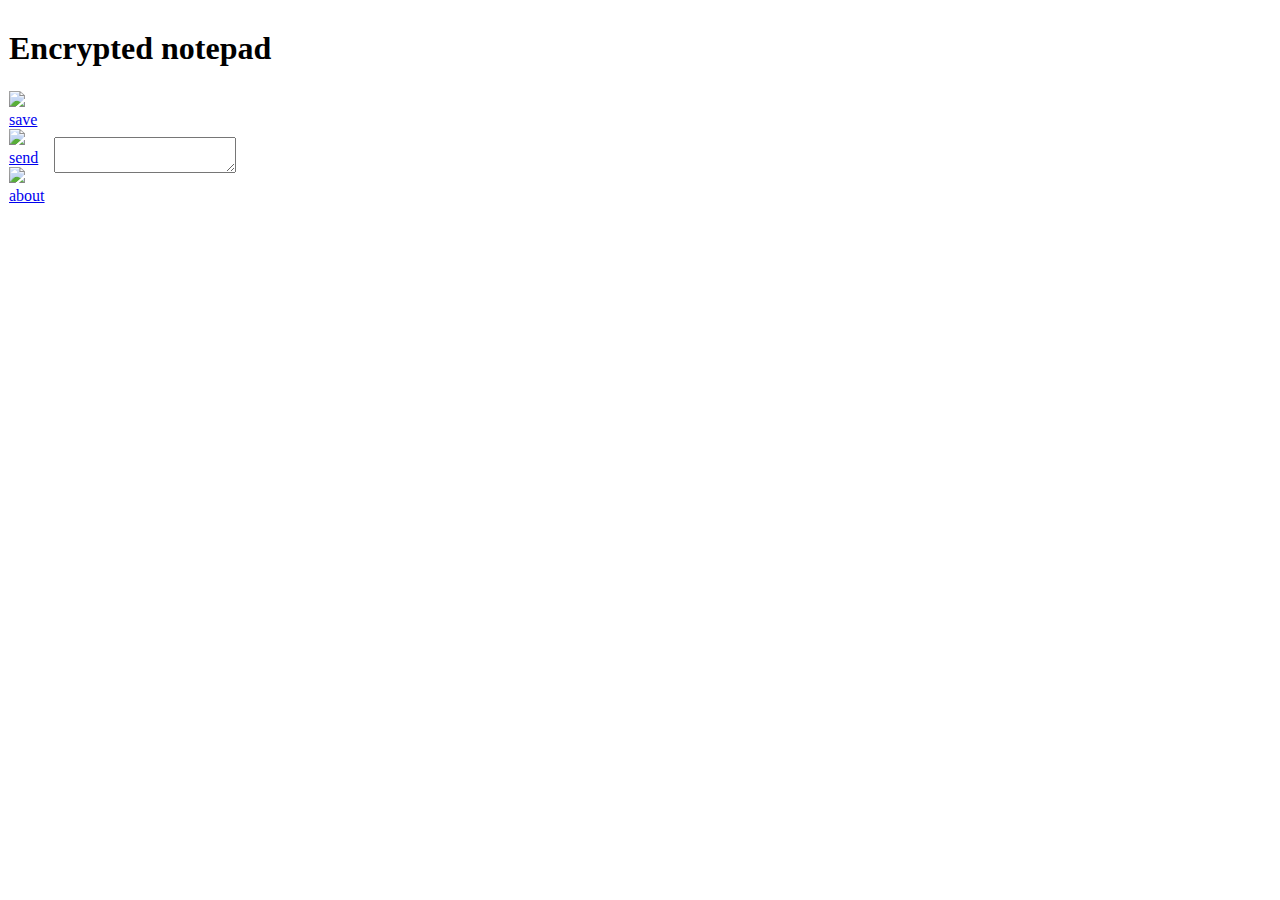
==== encpad/war/index.html @ 2cff35e6 "Signed-off-by: agea <agea@drwolf.it>" ====
<!DOCTYPE html>
<html>
	<head>
		<meta http-equiv="Content-Type" content="text/html; charset=utf-8" />
        <meta name="viewport" content="width=device-width, initial-scale=1.0, maximum-scale=1.0, user-scalable=0"/>


		<title>Encrypted Notepad</title>

        <link type="text/css" href="/css/encpad.css" rel="stylesheet" /> 
        
<!--        <link href='https://fonts.googleapis.com/css?family=Neucha' rel='stylesheet' type='text/css'>-->
<!--        <link href='https://fonts.googleapis.com/css?family=Inconsolata' rel='stylesheet' type='text/css'>-->
<!--        <link href='https://fonts.googleapis.com/css?family=Molengo' rel='stylesheet' type='text/css'>-->
<!--        <link href='https://fonts.googleapis.com/css?family=Yanone+Kaffeesatz' rel='stylesheet' type='text/css'>-->
        
       
        <script type="text/javascript" src="/js/jquery-1.4.3.min.js"></script>
        <script type="text/javascript" src="/js/sjcl.js"></script>
        <script type="text/javascript" src="/js/tabby.js"></script>
        <script type="text/javascript" src="/js/encpad.js"></script>
			
	</head>
	<body>
	   <table id="lt" cellspacing="0">
	       <tr>
	           <td id="titleCell" colspan="2">
	               <h1>
                        Encrypted notepad
                   </h1>
	           </td>
	       </tr>
	       <tr>
               <td id="actionsCell">
        <div class="actions">
           <a href="javascript:void(0)" class="action" id="saveAction"><img src="/img/save.png"/><div class="adesc">save</div></a>        
           <a href="javascript:void(0)" class="action"><img src="/img/mail.png"/><div class="adesc">send</div></a>
<!--           <a href="javascript:void(0)" class="action"><img src="/img/upload.png"/><div class="adesc">upload</div></a>        -->
<!--           <a href="javascript:void(0)" class="action"><img src="/img/balloon.png"/><div class="adesc">contact</div></a>        -->
           <a href="javascript:void(0)" class="action" id="aboutAction"><img src="/img/information.png"/><div class="adesc">about</div></a>
        </div>
        &nbsp;&nbsp;
               </td>
               <td id="noteCell">
                       <textarea id="notepad" name="notepad"></textarea>
               
               </td>
	       </tr>
	   </table>
	
	
        
        <div id="savepanel" style="display:none;">
            <h3>To save your notes enter a password:</h3>
                <input class="password" id="save_password" name="save_password" type="password" />  
            <div class="buttons">
                <a class="ok" href="javascript:void(0)"><img id="okimg" src="/img/smiley-sad.png"/>OK</a>
                <a class="cancel" href="javascript:void(0)"><img src="/img/cross.png"/>Cancel</a>
            </div>
            <form id="saveform" action="/encpad.html" method="post" style="display:none">
                <input type="hidden" name="action" value="save"/>
                <input type="hidden" id="save_cypher" name="save_cypher"/>
            </form>
            
        </div>
        <script type="text/javascript">
            var _gaq = _gaq || [];
            _gaq.push(['_setAccount', 'UA-1063309-15']);
            _gaq.push(['_trackPageview']);

            (function() {
                var ga = document.createElement('script'); ga.type = 'text/javascript'; ga.async = true;
                ga.src = ('https:' == document.location.protocol ? 'https://ssl' : 'http://www') + '.google-analytics.com/ga.js';
                var s = document.getElementsByTagName('script')[0]; s.parentNode.insertBefore(ga, s);
            })();

</script>
	</body>
</html>
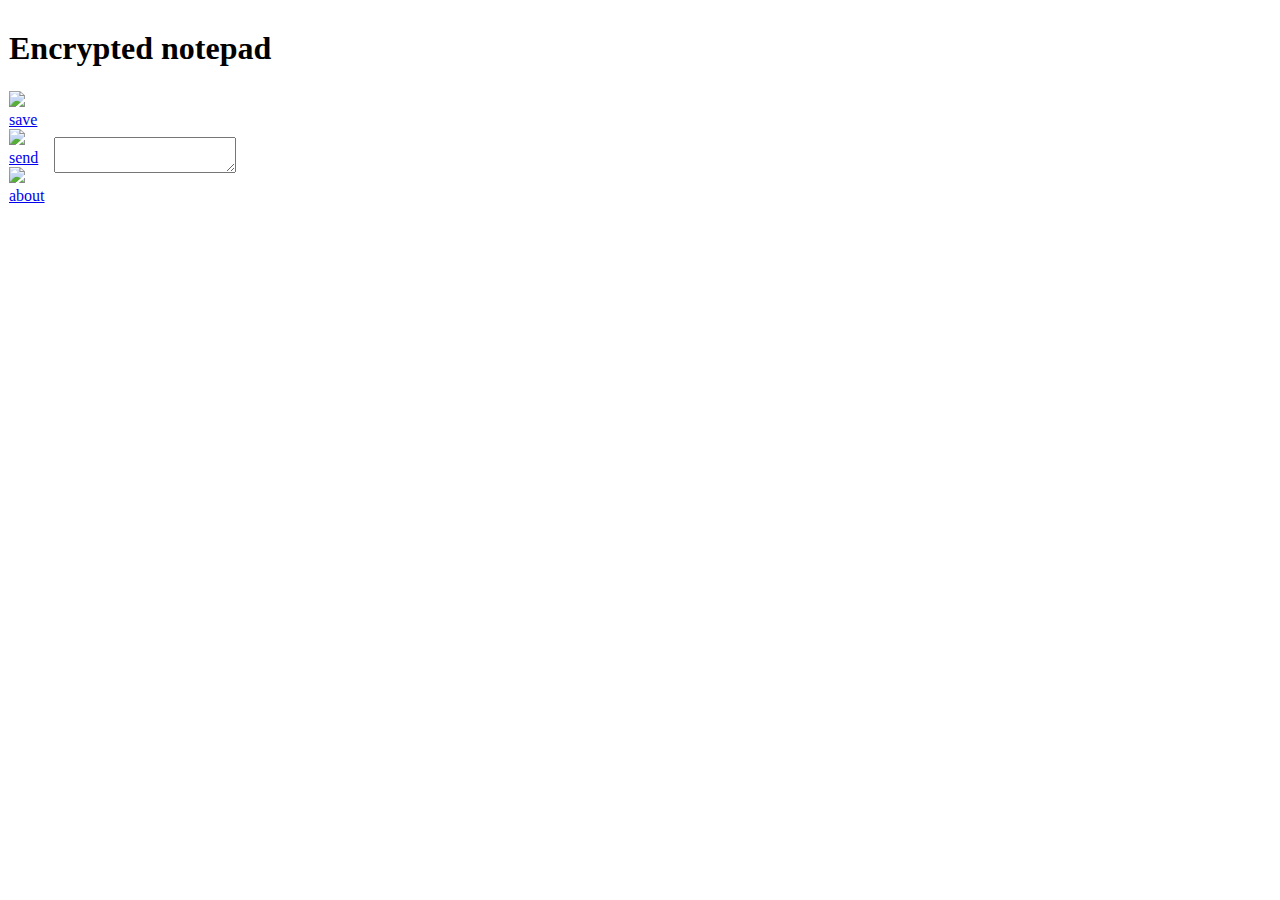
==== commit afade59f: "Signed-off-by: agea <agea@drwolf.it>" ====
--- a/encpad/war/index.html
+++ b/encpad/war/index.html
@@ -9,7 +9,7 @@
 
         <link type="text/css" href="/css/encpad.css" rel="stylesheet" /> 
         
-<!--        <link href='https://fonts.googleapis.com/css?family=Neucha' rel='stylesheet' type='text/css'>-->
+        <link href='https://fonts.googleapis.com/css?family=Neucha' rel='stylesheet' type='text/css'>
 <!--        <link href='https://fonts.googleapis.com/css?family=Inconsolata' rel='stylesheet' type='text/css'>-->
 <!--        <link href='https://fonts.googleapis.com/css?family=Molengo' rel='stylesheet' type='text/css'>-->
 <!--        <link href='https://fonts.googleapis.com/css?family=Yanone+Kaffeesatz' rel='stylesheet' type='text/css'>-->
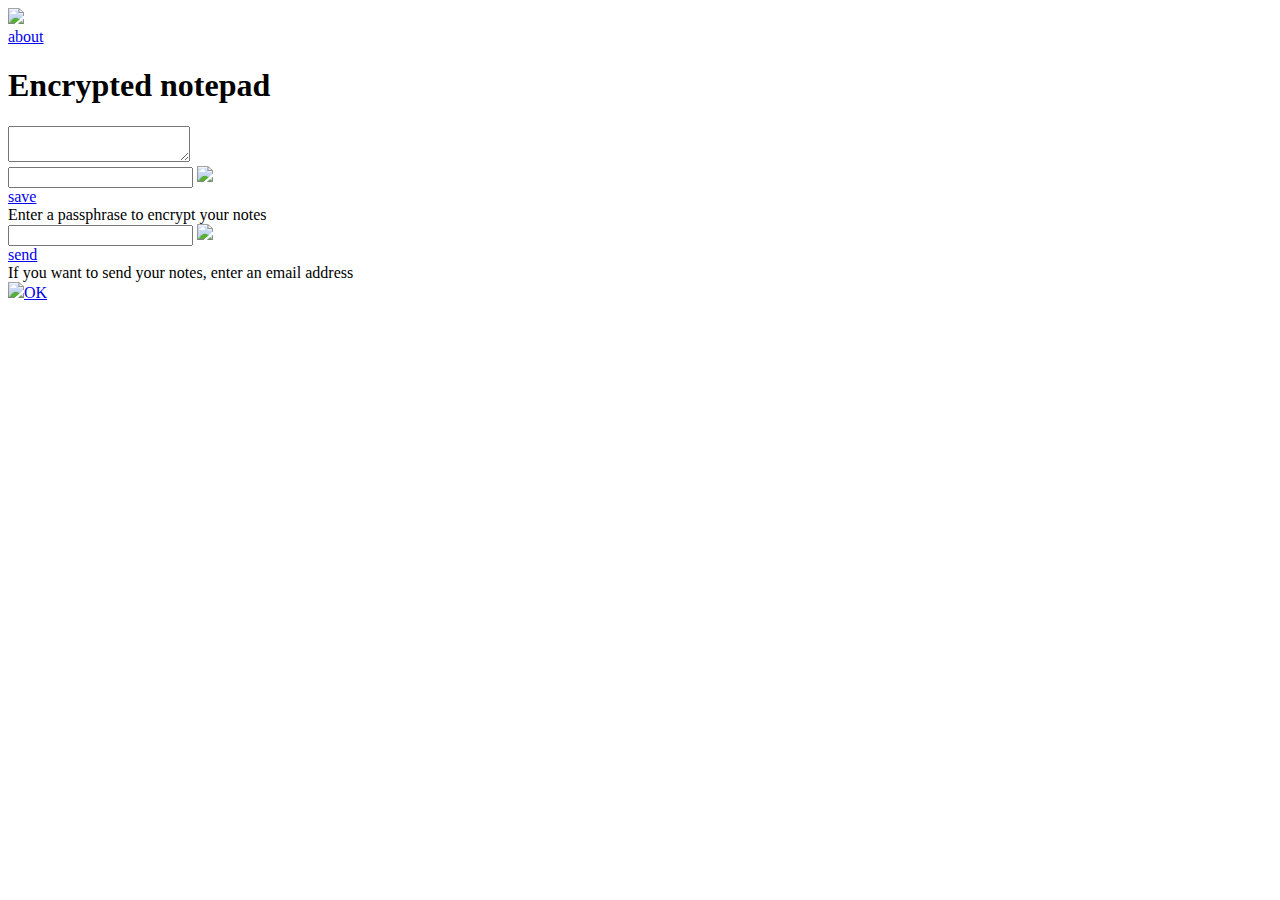
==== commit 7892a57a: "Signed-off-by: agea <agea@drwolf.it>" ====
--- a/encpad/war/index.html
+++ b/encpad/war/index.html
@@ -9,11 +9,7 @@
 
         <link type="text/css" href="/css/encpad.css" rel="stylesheet" /> 
         
-        <link href='https://fonts.googleapis.com/css?family=Neucha' rel='stylesheet' type='text/css'>
-<!--        <link href='https://fonts.googleapis.com/css?family=Inconsolata' rel='stylesheet' type='text/css'>-->
-<!--        <link href='https://fonts.googleapis.com/css?family=Molengo' rel='stylesheet' type='text/css'>-->
-<!--        <link href='https://fonts.googleapis.com/css?family=Yanone+Kaffeesatz' rel='stylesheet' type='text/css'>-->
-        
+        <link href='https://fonts.googleapis.com/css?family=Neucha' rel='stylesheet' type='text/css'>        
        
         <script type="text/javascript" src="/js/jquery-1.4.3.min.js"></script>
         <script type="text/javascript" src="/js/sjcl.js"></script>
@@ -22,47 +18,41 @@
 			
 	</head>
 	<body>
-	   <table id="lt" cellspacing="0">
-	       <tr>
-	           <td id="titleCell" colspan="2">
+           <a href="javascript:void(0)"  id="aboutAction"><img src="/img/information.png"/><div class="adesc">about</div></a>
+
 	               <h1>
                         Encrypted notepad
                    </h1>
-	           </td>
-	       </tr>
-	       <tr>
-               <td id="actionsCell">
-        <div class="actions">
-           <a href="javascript:void(0)" class="action" id="saveAction"><img src="/img/save.png"/><div class="adesc">save</div></a>        
-           <a href="javascript:void(0)" class="action"><img src="/img/mail.png"/><div class="adesc">send</div></a>
-<!--           <a href="javascript:void(0)" class="action"><img src="/img/upload.png"/><div class="adesc">upload</div></a>        -->
-<!--           <a href="javascript:void(0)" class="action"><img src="/img/balloon.png"/><div class="adesc">contact</div></a>        -->
-           <a href="javascript:void(0)" class="action" id="aboutAction"><img src="/img/information.png"/><div class="adesc">about</div></a>
-        </div>
-        &nbsp;&nbsp;
-               </td>
-               <td id="noteCell">
-                       <textarea id="notepad" name="notepad"></textarea>
-               
-               </td>
-	       </tr>
-	   </table>
+                       <textarea id="notepad" name="notepad"></textarea>               
+
+<div id="footer">
+
+<div id="pwfield">
+                <input class="password" id="save_password" name="save_password" type="password" />
+                <a href="javascript:void(0)" class="action" id="saveAction"><img src="/img/save.png"/><div class="adesc">save</div></a>        
+            <label>Enter a passphrase to encrypt your notes</label>
+</div>                
+<div id="mailfield">
+            <form id="saveform" action="/encpad.html" method="post" >
+                    <input class="email" id="save_email" name="save_email" type="email" />
+           <a href="javascript:void(0)" class="action" id="mailAction"><img src="/img/mail.png"/><div class="adesc">send</div></a>
+                <label>If you want to send your notes, enter an email address</label>
+
+                <input type="hidden" name="action" id="form_action" value="save"/>
+                <input type="hidden" id="save_cypher" name="save_cypher"/>
+            </form>
+</div>             
+
+            <div class="buttons">
+                <a class="ok" href="javascript:void(0)"><img id="okimg" src="/img/smiley-sad.png"/>OK</a>
+            </div>
+
+</div>
 	
 	
         
-        <div id="savepanel" style="display:none;">
-            <h3>To save your notes enter a password:</h3>
-                <input class="password" id="save_password" name="save_password" type="password" />  
-            <div class="buttons">
-                <a class="ok" href="javascript:void(0)"><img id="okimg" src="/img/smiley-sad.png"/>OK</a>
-                <a class="cancel" href="javascript:void(0)"><img src="/img/cross.png"/>Cancel</a>
-            </div>
-            <form id="saveform" action="/encpad.html" method="post" style="display:none">
-                <input type="hidden" name="action" value="save"/>
-                <input type="hidden" id="save_cypher" name="save_cypher"/>
-            </form>
             
-        </div>
+
         <script type="text/javascript">
             var _gaq = _gaq || [];
             _gaq.push(['_setAccount', 'UA-1063309-15']);
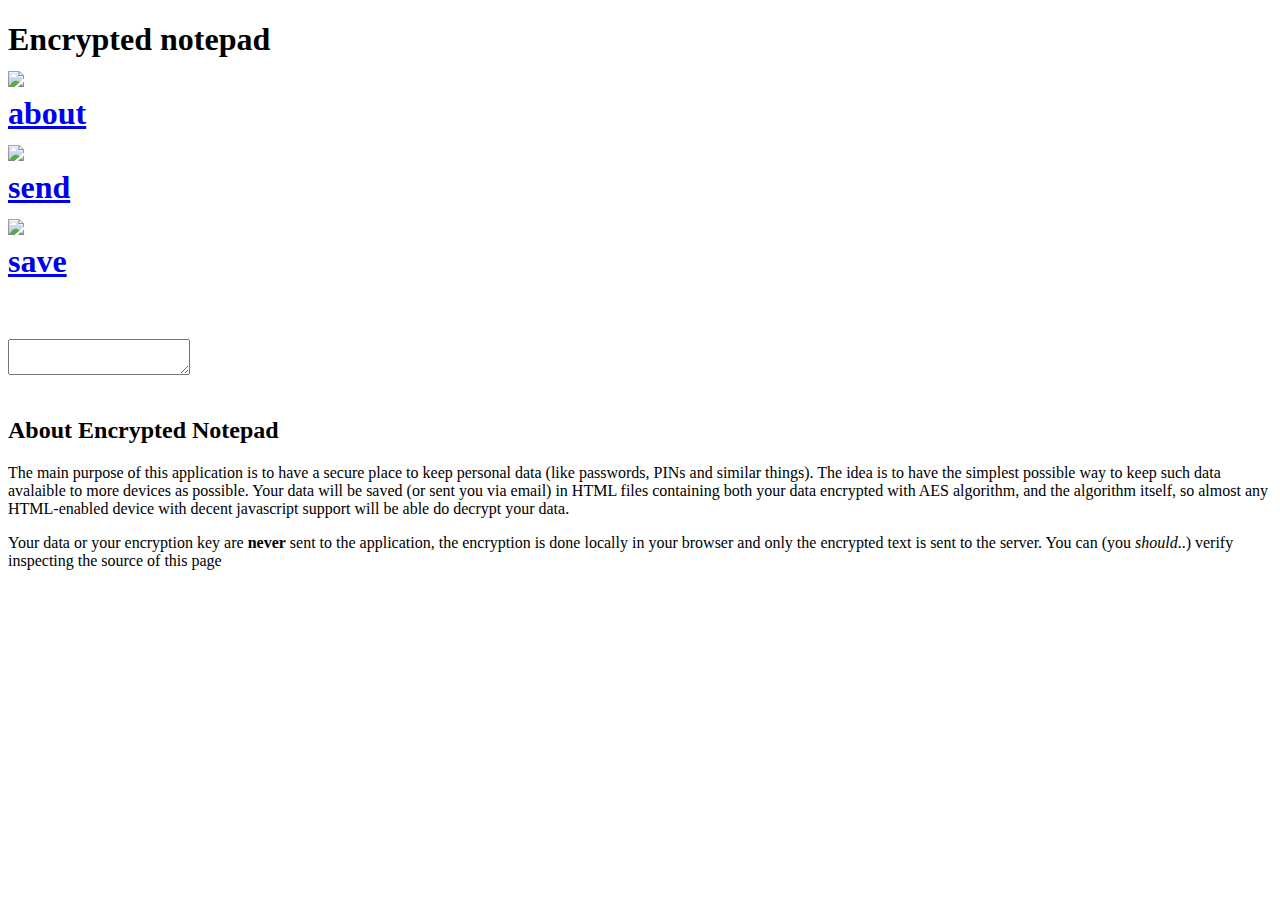
==== commit 06de1e1e: "Signed-off-by: agea <agea@drwolf.it>" ====
--- a/encpad/war/index.html
+++ b/encpad/war/index.html
@@ -9,7 +9,7 @@
 
         <link type="text/css" href="/css/encpad.css" rel="stylesheet" /> 
         
-        <link href='https://fonts.googleapis.com/css?family=Neucha' rel='stylesheet' type='text/css'>        
+<!--        <link href='https://fonts.googleapis.com/css?family=Neucha' rel='stylesheet' type='text/css'>        -->
        
         <script type="text/javascript" src="/js/jquery-1.4.3.min.js"></script>
         <script type="text/javascript" src="/js/sjcl.js"></script>
@@ -18,53 +18,76 @@
 			
 	</head>
 	<body>
-           <a href="javascript:void(0)"  id="aboutAction"><img src="/img/information.png"/><div class="adesc">about</div></a>
-
-	               <h1>
-                        Encrypted notepad
-                   </h1>
-                       <textarea id="notepad" name="notepad"></textarea>               
-
-<div id="footer">
-
-<div id="pwfield">
-                <input class="password" id="save_password" name="save_password" type="password" />
-                <a href="javascript:void(0)" class="action" id="saveAction"><img src="/img/save.png"/><div class="adesc">save</div></a>        
-            <label>Enter a passphrase to encrypt your notes</label>
+	   <h1>
+           <span id="titleText" >Encrypted notepad</span>                       
+           <div id="actions">             
+               <a href="#about" class="action" id="aboutAction"><img src="/img/information.png"/><div class="adesc">about</div></a>
+               <a href="javascript:void(0)" class="action" id="mailAction"><img src="/img/mail.png"/><div class="adesc">send</div></a>
+               <a href="javascript:void(0)" class="action" id="saveAction"><img src="/img/save.png"/><div class="adesc">save</div></a>        
+           </div>
+           <br style="clear:both;font-size: 1%;"/>    
+       </h1>
+                   
+                   <div id="savepanel" style="display:none;">
+                   
+                   <div id="pwfield" style="display:none;">
+                <input class="password" id="save_password" name="save_password" type="password" /><br/>
+                <label>Enter a passphrase to encrypt your notes</label>
 </div>                
-<div id="mailfield">
+<div id="mailfield" style="display:none;">
             <form id="saveform" action="/encpad.html" method="post" >
-                    <input class="email" id="save_email" name="save_email" type="email" />
-           <a href="javascript:void(0)" class="action" id="mailAction"><img src="/img/mail.png"/><div class="adesc">send</div></a>
+                    <input class="email" id="save_email" name="save_email" type="email" /><br/>
                 <label>If you want to send your notes, enter an email address</label>
 
                 <input type="hidden" name="action" id="form_action" value="save"/>
                 <input type="hidden" id="save_cypher" name="save_cypher"/>
             </form>
-</div>             
+</div>
 
-            <div class="buttons">
-                <a class="ok" href="javascript:void(0)"><img id="okimg" src="/img/smiley-sad.png"/>OK</a>
-            </div>
+<div class="buttons">
+<a href="javascript:void(0)" class="button cancel"><img src="/img/cross.png" />cancel</a>
+<a href="javascript:void(0)" class="button ok"><img src="/img/smiley-sad.png" id="okimg" />ok</a>
+     </div>
+     <br style="clear:both;"/>
+</div>        
+                   
+                       <textarea id="notepad" name="notepad"></textarea>               
+
+
+	
+<div id="about">
+<a id="aboutAnchor" name="about">&nbsp;</a>
+<h2>About Encrypted Notepad</h2>
+<div id="aboutText">
+
+<p>The main purpose of this application is to have a secure place
+to keep personal data (like passwords, PINs and similar things). The idea is to have 
+the simplest possible way to keep such data avalaible to more devices as possible.
+Your data will be saved (or sent you via email) in HTML files containing both your data 
+encrypted with AES algorithm, and the algorithm itself, so almost any HTML-enabled device 
+with decent javascript support will be able do decrypt your data.</p>
+
+<p>Your data or your encryption key are <strong>never</strong> sent to the application, the 
+encryption is done locally in your browser and only the encrypted text is sent 
+to the server. You can (you <em>should</em>..) verify inspecting the source of this page</p>
 
 </div>
-	
-	
+</div>	
         
-            
 
-        <script type="text/javascript">
-            var _gaq = _gaq || [];
-            _gaq.push(['_setAccount', 'UA-1063309-15']);
-            _gaq.push(['_trackPageview']);
 
-            (function() {
-                var ga = document.createElement('script'); ga.type = 'text/javascript'; ga.async = true;
-                ga.src = ('https:' == document.location.protocol ? 'https://ssl' : 'http://www') + '.google-analytics.com/ga.js';
-                var s = document.getElementsByTagName('script')[0]; s.parentNode.insertBefore(ga, s);
-            })();
-
-</script>
+<!--        <script type="text/javascript">-->
+<!--            var _gaq = _gaq || [];-->
+<!--            _gaq.push(['_setAccount', 'UA-1063309-15']);-->
+<!--            _gaq.push(['_trackPageview']);-->
+<!---->
+<!--            (function() {-->
+<!--                var ga = document.createElement('script'); ga.type = 'text/javascript'; ga.async = true;-->
+<!--                ga.src = ('https:' == document.location.protocol ? 'https://ssl' : 'http://www') + '.google-analytics.com/ga.js';-->
+<!--                var s = document.getElementsByTagName('script')[0]; s.parentNode.insertBefore(ga, s);-->
+<!--            })();-->
+<!---->
+<!--</script>-->
 	</body>
 </html>
 
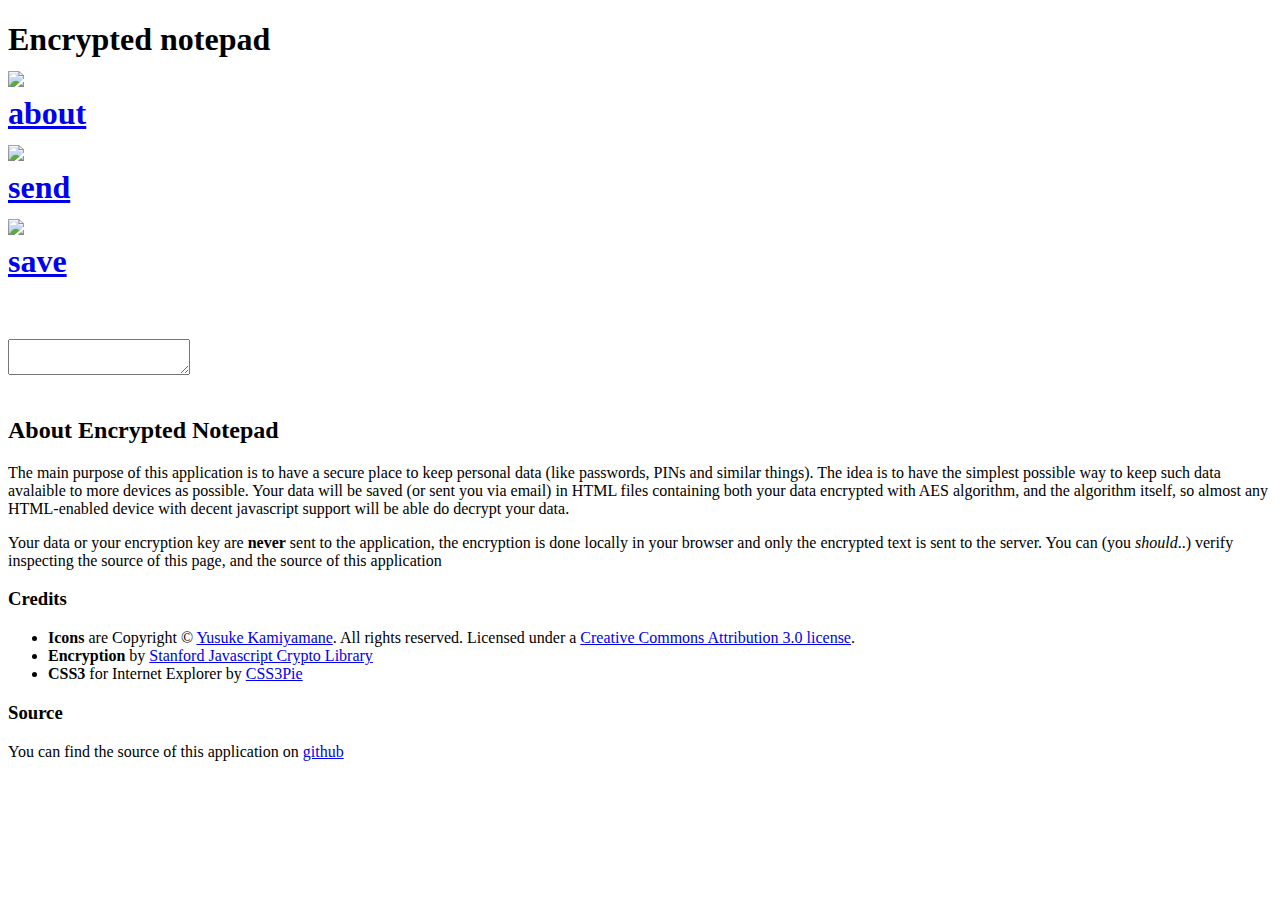
==== commit 8057bc82: "Signed-off-by: agea <agea@drwolf.it>" ====
--- a/encpad/war/index.html
+++ b/encpad/war/index.html
@@ -69,7 +69,19 @@
 
 <p>Your data or your encryption key are <strong>never</strong> sent to the application, the 
 encryption is done locally in your browser and only the encrypted text is sent 
-to the server. You can (you <em>should</em>..) verify inspecting the source of this page</p>
+to the server. You can (you <em>should</em>..) verify inspecting the source of this page, and the source of this application</p>
+
+<h3>Credits</h3>
+
+<ul>
+    <li><strong>Icons</strong> are Copyright © <a href="http://p.yusukekamiyamane.com/">Yusuke Kamiyamane</a>. All rights reserved. Licensed under a <a href="http://creativecommons.org/licenses/by/3.0/">Creative Commons Attribution 3.0 license</a>.</li>
+    <li><strong>Encryption</strong> by <a href="https://github.com/bitwiseshiftleft/sjcl">Stanford Javascript Crypto Library</a></li>
+    <li><strong>CSS3</strong> for Internet Explorer by <a href="http://css3pie.com">CSS3Pie</a></li>
+</ul>
+
+<h3>Source</h3>
+<p>You can find the source of this application on  <a href="https://github.com/agea/encpad">github</a></p>
+
 
 </div>
 </div>	
